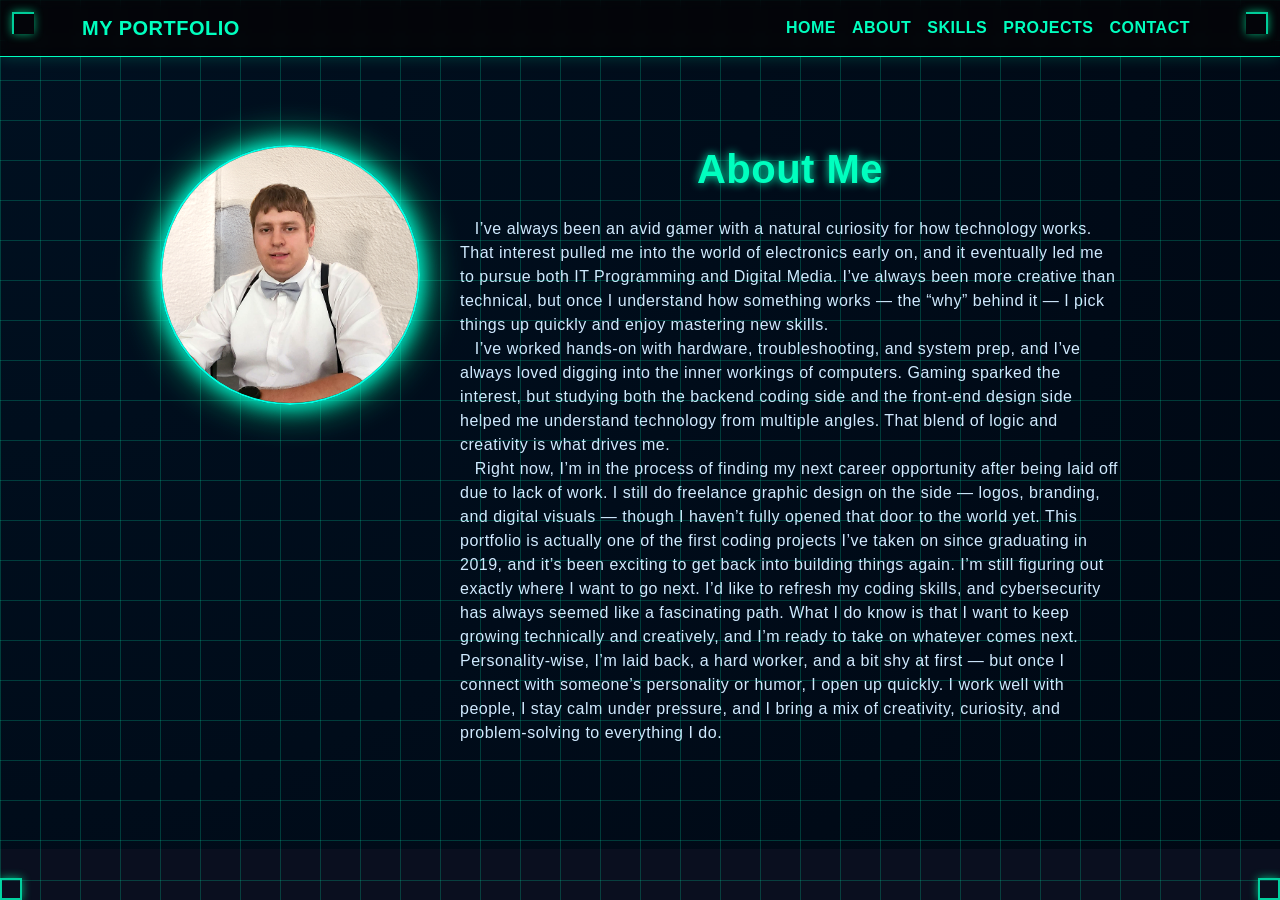
==== about.html @ a8672f32 "Initial clean commit" ====
<!-- rebuild pages -->
<!doctype html>
<html lang="en">
    <head>
        <meta charset="UTF-8" />
        <meta name="viewport" content="width=device-width, initial-scale=1.0" />
        <title>About - Portfolio</title>
        <link href="https://cdn.jsdelivr.net/npm/bootstrap@5.3.2/dist/css/bootstrap.min.css" rel="stylesheet" />
        <link rel="stylesheet" href="assets/css/global.css" />
        <link rel="stylesheet" href="assets/css/colors.css" />
        <link rel="stylesheet" href="assets/css/components.css" />
        <link rel="stylesheet" href="assets/css/Animations.css" />
    </head>
    <body class="about-page">
        <!-- NAVBAR (same on every page) -->
        <nav class="navbar navbar-expand-lg navbar-dark bg-dark">
            <div class="container">
                <a class="navbar-brand fw-bold" href="index.html">My Portfolio</a>
                <button class="navbar-toggler" type="button" data-bs-toggle="collapse" data-bs-target="#navMenu">
                    <span class="navbar-toggler-icon"></span>
                </button>

                <div class="collapse navbar-collapse" id="navMenu">
                    <ul class="navbar-nav ms-auto">
                        <li class="nav-item"><a class="nav-link active" href="index.html">Home</a></li>
                        <li class="nav-item"><a class="nav-link active" href="about.html">About</a></li>
                        <li class="nav-item"><a class="nav-link" href="skills.html">Skills</a></li>
                        <li class="nav-item"><a class="nav-link" href="projects.html">Projects</a></li>
                        <li class="nav-item"><a class="nav-link" href="contact.html">Contact</a></li>
                    </ul>
                </div>
            </div>
        </nav>
                <span class="corner tl"></span>
                <span class="corner tr"></span>
                <span class="corner bl"></span>
                <span class="corner br"></span>
        
        <section class="about-section py-5">
            <div class="about-container">
                <div class="about-photo">
                    <img src="assets/img/portrait.png" alt="Matthew Buennemeyer">
                </div>

                <div class="about-text">
                    <h1 class="fw-bold mb-4 text-center">About Me</h1>
                    <p>
                        &nbsp; &nbsp;I’ve always been an avid gamer with a natural curiosity for how technology works.
                        That interest pulled me into the world of electronics early on, and it eventually led me to
                        pursue both IT Programming and Digital Media. I’ve always been more creative than technical, but
                        once I understand how something works — the “why” behind it — I pick things up quickly and enjoy
                        mastering new skills.

                        <br />&nbsp; &nbsp;I’ve worked hands‑on with hardware, troubleshooting, and system prep, and
                        I’ve always loved digging into the inner workings of computers. Gaming sparked the interest, but
                        studying both the backend coding side and the front‑end design side helped me understand
                        technology from multiple angles. That blend of logic and creativity is what drives me.

                        <br />&nbsp; &nbsp;Right now, I’m in the process of finding my next career opportunity after
                        being laid off due to lack of work. I still do freelance graphic design on the side — logos,
                        branding, and digital visuals — though I haven’t fully opened that door to the world yet. This
                        portfolio is actually one of the first coding projects I’ve taken on since graduating in 2019,
                        and it’s been exciting to get back into building things again. I’m still figuring out exactly
                        where I want to go next. I’d like to refresh my coding skills, and cybersecurity has always
                        seemed like a fascinating path. What I do know is that I want to keep growing technically and
                        creatively, and I’m ready to take on whatever comes next. Personality‑wise, I’m laid back, a
                        hard worker, and a bit shy at first — but once I connect with someone’s personality or humor, I
                        open up quickly. I work well with people, I stay calm under pressure, and I bring a mix of
                        creativity, curiosity, and problem‑solving to everything I do. &nbsp;
                    </p>
                </div>
            </div>
        </section>
        <script src="https://cdn.jsdelivr.net/npm/bootstrap@5.3.2/dist/js/bootstrap.bundle.min.js"></script>
    </body>
</html>
---- assets/css/global.css ----
/* ===== GLOBAL STYLES + COLOR SYSTEM ===== */

/* Default (Home) Colors */
:root {
    --accent: #00eaff;
    --accent-soft: #0077ff;
    --text-glow: #00eaff;
    --bg-glow: #00eaff33;
}

/* HOME — Cyan / Blue */
.home-page {
    --accent: #00eaff;
    --accent-soft: #0077ff;
    --text-glow: #00eaff;
    --bg-glow: #00eaff33;
}

/* ABOUT — Teal / Green */
.about-page {
    --accent: #00ffbf;
    --accent-soft: #00d48f;
    --text-glow: #00ffbf;
    --bg-glow: #00ffbf33;
}

/* SKILLS — Purple / Blue */
.skills-page {
    --accent: #9d4dff;
    --accent-soft: #5f2cff;
    --text-glow: #b57aff;
    --bg-glow: #9d4dff33;
}

/* PROJECTS — Magenta / Pink */
.projects-page {
    --accent: #ff2ec4;
    --accent-soft: #ff6ad5;
    --text-glow: #ff4ed4;
    --bg-glow: #ff2ec433;
}

/* CONTACT — Blue / White */
.contact-page {
    --accent: #66ccff;
    --accent-soft: #ffffff;
    --text-glow: #ffffff;
    --bg-glow: #66ccff33;
}
/* commission — Blue / White */
.commission-page {
    --accent: #cfd8e3;
    --accent-soft: #e6eef7;
    --text-glow: #ffd28a;
    --bg-glow: #cfd8e3 ;
   
}
/* Background */
body {
    background: #0a0f1f;
    color: #d0eaff;
    font-family: 'Orbitron', sans-serif;
    letter-spacing: 0.5px;
}

/* Subtle animated grid */
body::before {
    content: "";
    position: fixed;
    top: 0; left: 0;
    width: 100%; height: 100%;
    background-image: 
        linear-gradient(var(--bg-glow) 1px, transparent 1px),
        linear-gradient(90deg, var(--bg-glow) 1px, transparent 1px);
    background-size: 40px 40px;
    pointer-events: none;
    animation: gridMove 20s linear infinite;
}

/* Navbar */
.navbar {
    background: rgba(0, 0, 0, 0.7) !important;
    backdrop-filter: blur(6px);
    border-bottom: 1px solid var(--accent);
    box-shadow: 0 0 15px var(--bg-glow);
}

.navbar-brand, .nav-link {
    color: var(--accent) !important;
    text-transform: uppercase;
    font-weight: 600;
}

.nav-link:hover {
    color: var(--text-glow) !important;
    text-shadow: 0 0 8px var(--accent);
}

/* Headings */
h1, h2, h3 {
    color: var(--text-glow);
    text-shadow: 0 0 10px var(--accent);
}

/* Section background */
section {
    background: radial-gradient(circle at top left, #001020, #000814);
    padding: 80px 0;
}

/* Hero Section */
.hero-section {
    display: flex;
    justify-content: center;
    align-items: center;
    padding: 120px 20px;
    text-align: center;
}

@media (max-width: 768px) {
    .corner {
        display: none;
    }
}
---- assets/css/colors.css ----

---- assets/css/components.css ----
/* ===== COMPONENTS ===== */

/* Cyber Card */
.cyber-card {
    position: relative;
    display: flex;
    align-items: center;
    justify-content: center;
    background: rgba(0, 20, 40, 0.85);
    border: 1px solid var(--accent);
    box-shadow: 0 0 15px var(--bg-glow);
    color: #d0eaff;
    text-transform: uppercase;
    font-weight: 600;
    letter-spacing: 1px;
    text-align: center;
    cursor: pointer;
    transition: 0.3s;
    height: 120px;
    overflow: visible;
}

/* Hologram Panel */
.holo-panel {
    position: absolute;
    left: 50%;
    top: 100%;
    transform: translateX(-50%);
    width: 100%;
    background: rgba(0, 255, 255, 0.08);
    border: 1px solid var(--accent);
    padding: 12px;
    margin-top: 10px;
    border-radius: 6px;
    color: var(--accent);
    text-shadow: 0 0 8px var(--accent);
    box-shadow: 0 0 20px var(--bg-glow);
    backdrop-filter: blur(4px);
    opacity: 0;
    pointer-events: none;
    transition:
        opacity 0.35s ease,
        transform 0.35s ease;
    font-size: 0.85rem;
    z-index: 10;
}

.cyber-card:hover .holo-panel {
    opacity: 1;
    transform: translateX(-50%) translateY(5px);
    animation: holoGlow 1.5s infinite alternate;
}

/* Buttons */
.btn-cyber {
    background: transparent;
    border: 2px solid var(--accent);
    color: var(--accent);
    text-transform: uppercase;
    padding: 12px 28px;
    font-weight: 600;
    letter-spacing: 1px;
    border-radius: 6px;
    transition: 0.3s;
    text-shadow: 0 0 8px var(--accent);
    box-shadow: 0 0 12px var(--bg-glow);
    animation: pulseGlow 2s infinite ease-in-out;
}

.btn-cyber:hover {
    background: var(--accent);
    color: #000;
    box-shadow: 0 0 15px var(--accent);
}

/* Hologram Card Header */
.holo-header .name {
    font-size: 3rem;
    color: var(--accent);
    text-shadow:
        0 0 15px var(--accent),
        0 0 30px var(--accent-soft);
    margin-bottom: 10px;
}

.holo-header .roles {
    font-size: 1.1rem;
    color: var(--text-glow);
    text-shadow: 0 0 8px var(--accent);
}

/* Bio */
.holo-body .bio {
    margin: 25px 0;
    color: #d0eaff;
    font-size: 1rem;
    line-height: 1.6;
}

/* Actions */
.holo-actions {
    display: flex;
    justify-content: center;
    gap: 20px;
    margin-top: 25px;
}

/* Corner Frames */
.corner {
    position: absolute;
    width: 22px;
    height: 22px;
    border: 2px solid var(--accent);
    opacity: 0.8;
    box-shadow: 0 0 10px var(--accent-soft);
}

.corner.tl {
    top: 12px;
    left: 12px;
    border-right: none;
    border-bottom: none;
}
.corner.tr {
    top: 12px;
    right: 12px;
    border-left: none;
    border-bottom: none;
}
.corner.bl,
.corner.br {
    position: fixed;
    bottom: 0;
    
}
.corner.bl {
    left: 0;
}

.corner.br {
    right: 0;
}
.about-container {
    display: flex;
    align-items: flex-start;
    gap: 40px;
    max-width: 1000px;
    margin: auto;
    padding: 40px 20px;
}

.about-photo img {
    width: 260px;
    height: 260px;
    border: 2px solid var(--accent);
    object-position: top;
    object-fit: cover;
    border-radius: 50%;
    box-shadow:
        0 0 20px var(--accent),
        0 0 40px var(--accent-soft),
        inset 0 0 20px var(--bg-glow);
    filter: brightness(1.15) contrast(1.1);
    animation: holoFloat 3s ease-in-out infinite alternate;
}

.about-text {
    flex: 1;
}
.carousel-item,
.carousel-item.active,
.carousel-item-next,
.carousel-item-prev {
    height: 360px;
    display: flex;
    justify-content: center;
    align-items: center;
    background: rgba(0, 0, 0, 0.6); /* semi‑opaque */
    border-radius: 12px;
}

.carousel-item iframe,
.carousel-item video {
    width: 100%;
    height: 100%;
    object-fit: cover;
}

/* Hide only the slides that are truly inactive */
.carousel-item:not(.active):not(.carousel-item-next):not(.carousel-item-prev) {
    display: none;
}

/* Uniform logo size */
.carousel-logo {
    width: 300px;
    height: 788px;
    object-fit: contain;
    padding: 10px;
    filter: drop-shadow(0 0 12px var(--accent));
    transition:
        transform 0.4s ease,
        filter 0.4s ease;
}

.carousel-logo:hover {
    transform: scale(1.05);
    filter: drop-shadow(0 0 20px var(--accent-soft));
}

#logoCarousel {
    background: rgba(199, 0, 172, 0.63); /* opaque panel */
    border-radius: 12px;
    padding: 20px;

    /* pink glow behind the panel */
    box-shadow:
        0 0 20px var(--accent),
        0 0 40px var(--accent-soft);
}

.carousel-slot {
    width: 300px;
    height: 788px;
    object-fit: contain;
    padding: 10px;
    filter: drop-shadow(0 0 12px var(--accent));
    transition:
        transform 0.4s ease,
        filter 0.4s ease;
}

.carousel-slot:hover {
    transform: scale(1.05);
    filter: drop-shadow(0 0 20px var(--accent-soft));
}

#slotCarousel {
    background: rgba(199, 0, 172, 0.63); /* opaque panel */
    border-radius: 12px;
    padding: 20px;

    /* pink glow behind the panel */
    box-shadow:
        0 0 20px var(--accent),
        0 0 40px var(--accent-soft);
}

.carousel-slot2 {
    width: 300px;
    height: 788px;
    object-fit: contain;
    padding: 10px;
    filter: drop-shadow(0 0 12px var(--accent));
    transition:
        transform 0.4s ease,
        filter 0.4s ease;
}

.carousel-slot2:hover {
    transform: scale(1.05);
    filter: drop-shadow(0 0 20px var(--accent-soft));
}

#slot2Carousel {
    background: rgba(199, 0, 172, 0.63); /* opaque panel */
    border-radius: 12px;
    padding: 20px;

    /* pink glow behind the panel */
    box-shadow:
        0 0 20px var(--accent),
        0 0 40px var(--accent-soft);
}
:root {
    --accent: #cfd8e3;
    --accent-soft: #e6eef7;
    --text-glow: 0 0 10px #cfd8e3, 0 0 20px #e6eef7;
    --bg-glow: 0 0 16px #cfd8e3, 0 0 32px #e6eef7;
}

.commission-form {
    width: 100%;
    max-width: 600px;
    margin: 40px auto;
    padding: 30px;
    /* OPAQUE BACKGROUND */
    background: rgba(0, 0, 0, 0.85); /* darker, easier to read */

    border-radius: 12px;
    box-shadow: var(--bg-glow);
    display: flex;
    flex-direction: column;
    gap: 15px;
    backdrop-filter: blur(6px); /* optional: adds a frosted cyber look */
}
/* Dropdown options */
.commission-form select option {
    background: rgba(0, 0, 0, 0.95); /* dark dropdown list */
    color: var(--accent); /* silver text */
}

.commission-form h2 {
    color: var(--accent);
    text-shadow: var(--text-glow);
    margin-bottom: 10px;
    text-align: center;
}

.commission-form label {
    color: var(--accent);
    text-shadow: var(--text-glow);
    font-size: 0.9rem;
}

.commission-form input,
.commission-form select,
.commission-form textarea {
    background: rgba(255, 255, 255, 0.05);
    border: 1px solid var(--accent);
    border-radius: 8px;
    padding: 10px;
    color: white;
    outline: none;
    box-shadow: 0 0 8px rgba(207, 216, 227, 0.2);
    transition: 0.3s ease;
}

.commission-form input:focus,
.commission-form select:focus,
.commission-form textarea:focus {
    box-shadow: var(--bg-glow);
}

.commission-form button {
    margin-top: 10px;
    padding: 12px;
    background: var(--accent);
    color: black;
    font-weight: bold;
    border: none;
    border-radius: 8px;
    cursor: pointer;
    box-shadow: var(--bg-glow);
    transition: 0.3s ease;
}

.commission-form button:hover {
    transform: scale(1.05);
    box-shadow:
        0 0 24px var(--accent),
        0 0 48px var(--accent-soft);
}
.video-card {
    background: #0d0d0d;
    border: 1px solid var(--accent);
    border-radius: 10px;
    padding: 10px;
    box-shadow: 0 0 15px var(--accent-soft);
    transition:
        transform 0.3s ease,
        box-shadow 0.3s ease;
}

.video-card:hover {
    transform: translateY(-5px);
    box-shadow: 0 0 25px var(--accent);
}

.video-title {
    text-align: center;
    margin-top: 10px;
    color: var(--accent);
    font-weight: bold;
    text-shadow: 0 0 8px var(--accent-soft);
}

.enlarged-image {
    max-width: 90vw;
    max-height: 90vh;
    width: auto;
    height: auto;
    display: block;
    margin: 0 auto;
    object-fit: contain;
}
---- assets/css/Animations.css ----
/* ===== ANIMATIONS ===== */

@keyframes holoFloat {
    from { transform: translateY(1px); }
    to { transform: translateY(-8px); }
}

@keyframes pulseGlow {
    0% { box-shadow: 0 0 10px #00eaff55, 0 0 20px #00eaff33; }
    50% { box-shadow: 0 0 20px #00eaffaa, 0 0 40px #00eaff66; }
    100% { box-shadow: 0 0 10px #00eaff55, 0 0 20px #00eaff33; }
}

@keyframes gridMove {
    from { transform: translateY(0); }
    to { transform: translateY(40px); }
}

@keyframes holoGlow {
    from { box-shadow: 0 0 10px #00eaff55; }
    to { box-shadow: 0 0 25px #00eaffaa; }
}
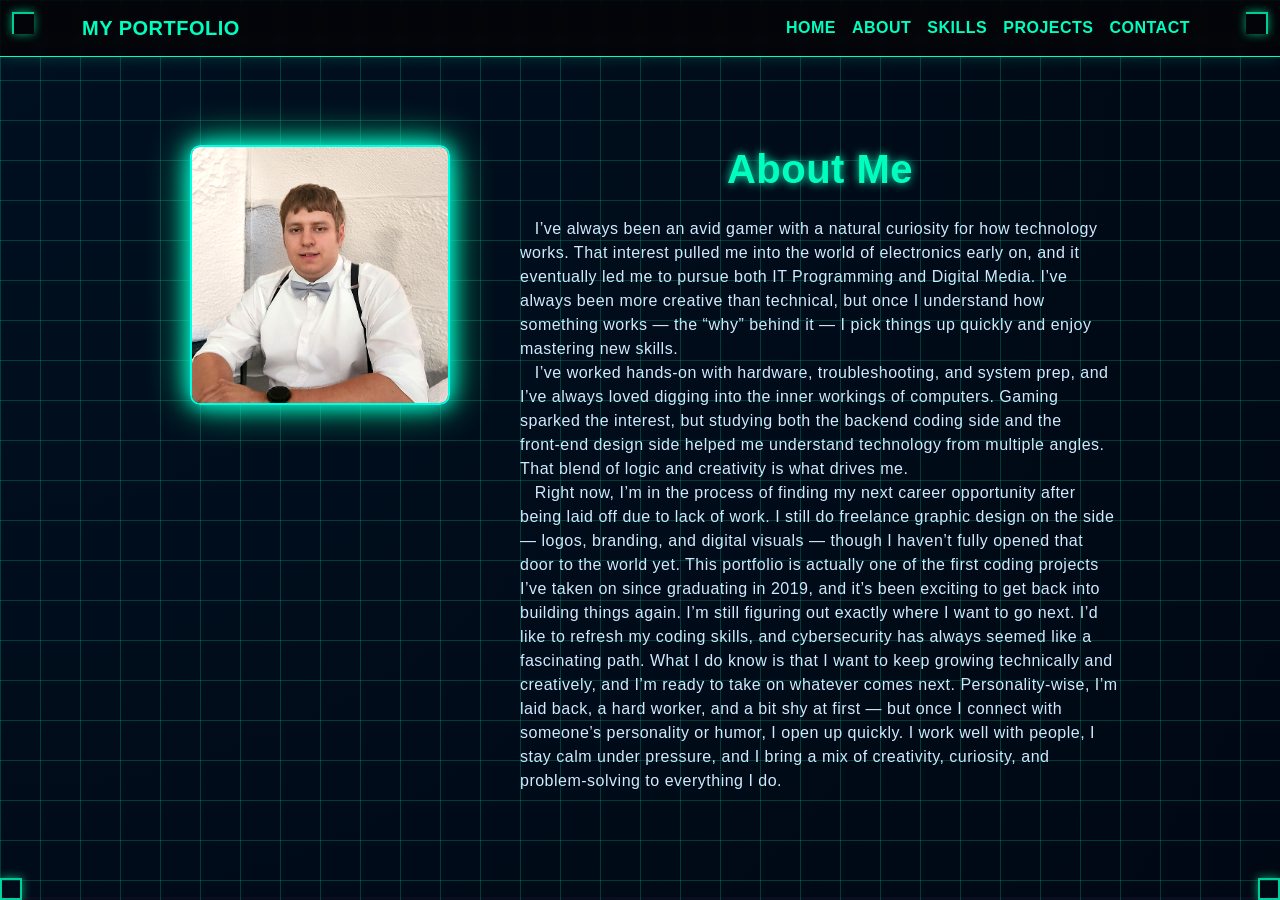
==== commit 044881c5: "fixed the about page and skills page to be more responsive and look better on mobile devices. Also f" ====
--- a/about.html
+++ b/about.html
@@ -38,11 +38,11 @@
         
         <section class="about-section py-5">
             <div class="about-container">
-                <div class="about-photo">
+                <div class="about-photo col-lg-4 col-md-5 col-12 mb-4 text-center">
                     <img src="assets/img/portrait.png" alt="Matthew Buennemeyer">
                 </div>
 
-                <div class="about-text">
+                <div class="about-text col-lg-8 col-md-7 col-12">
                     <h1 class="fw-bold mb-4 text-center">About Me</h1>
                     <p>
                         &nbsp; &nbsp;I’ve always been an avid gamer with a natural curiosity for how technology works.
--- a/assets/css/components.css
+++ b/assets/css/components.css
@@ -2,6 +2,10 @@
 
 /* Cyber Card */
 .cyber-card {
+    word-wrap: break-word;
+    overflow-wrap: break-word;
+    hyphens: auto;
+    white-space: normal;
     position: relative;
     display: flex;
     align-items: center;
@@ -155,7 +159,7 @@
     border: 2px solid var(--accent);
     object-position: top;
     object-fit: cover;
-    border-radius: 50%;
+    border-radius: 10px;
     box-shadow:
         0 0 20px var(--accent),
         0 0 40px var(--accent-soft),
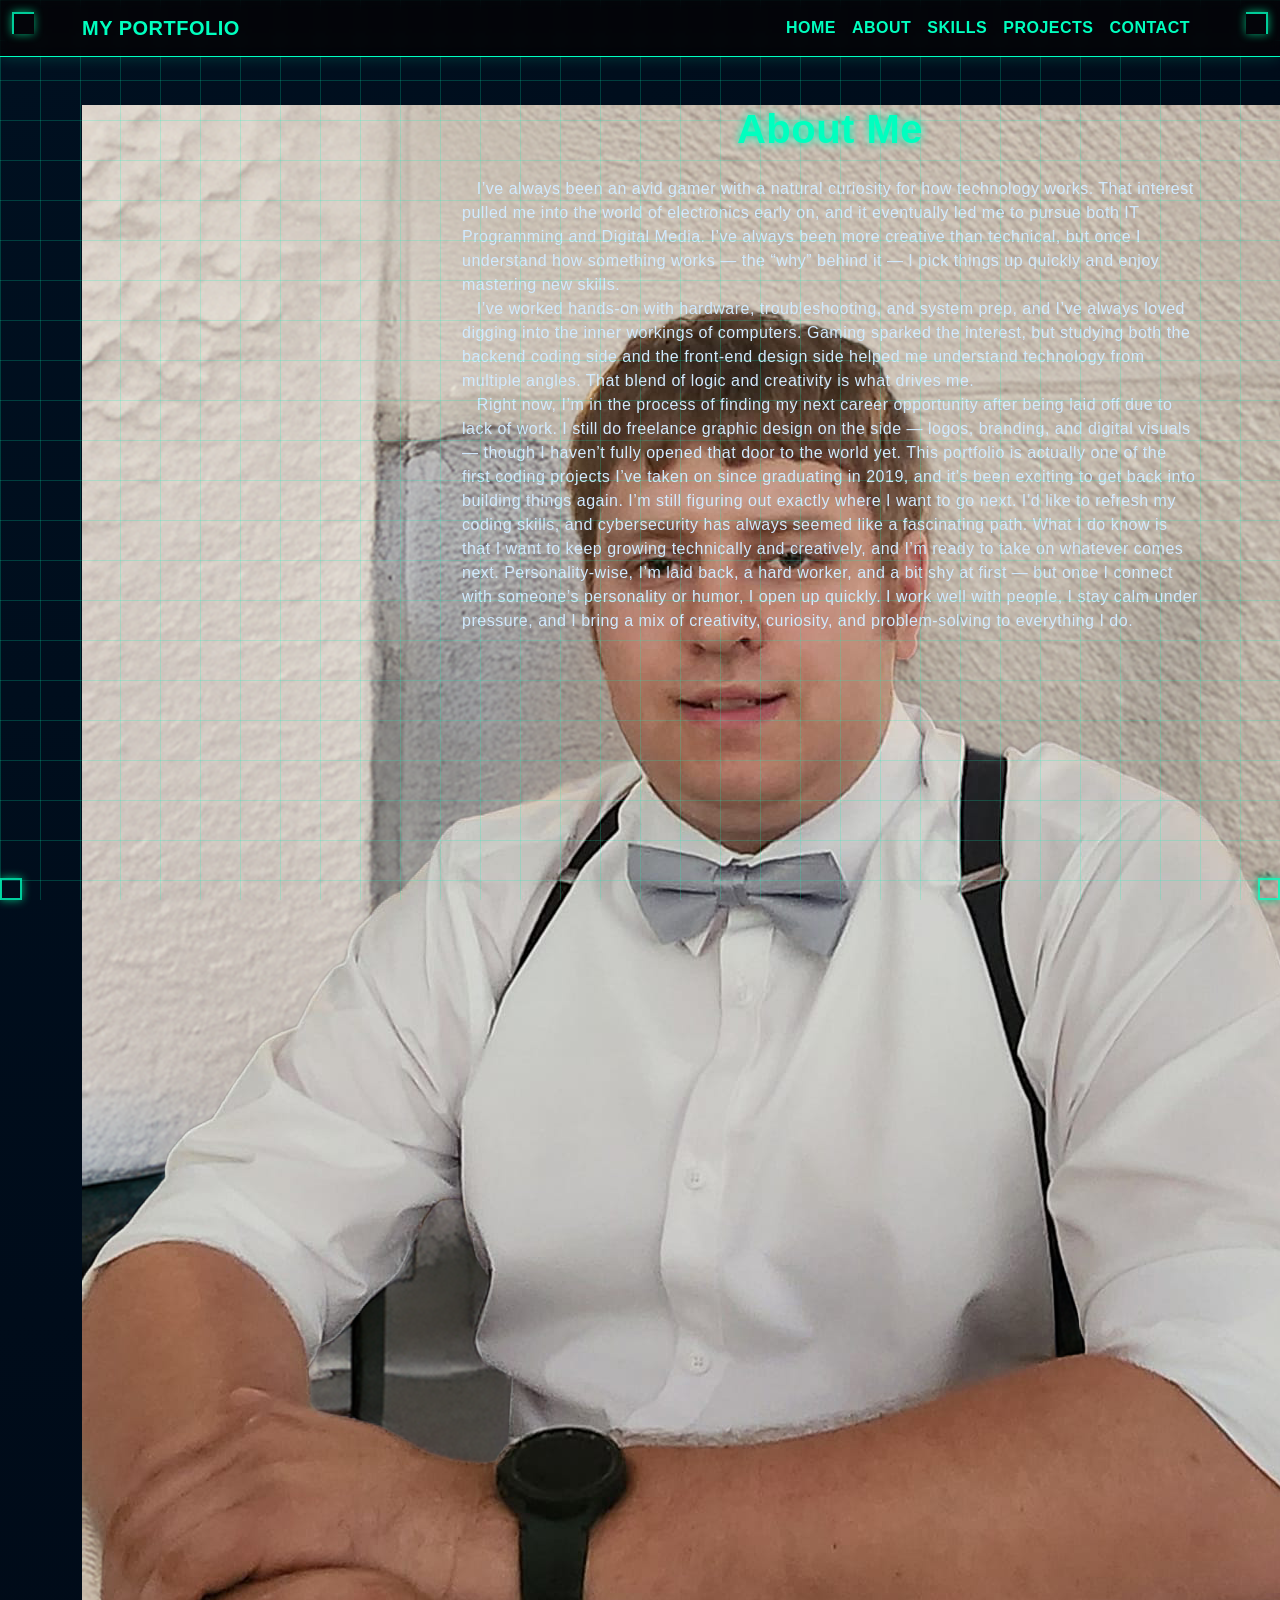
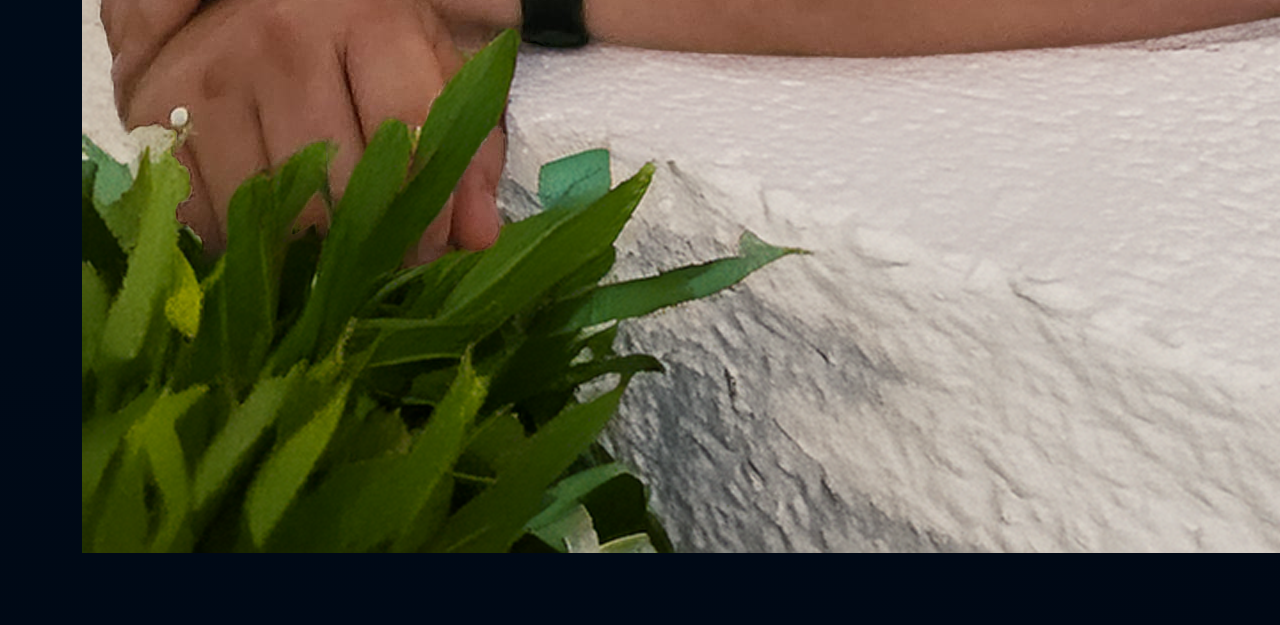
==== commit 9842dc63: "fixed the images to structure better on mobile instead of overflowing." ====
--- a/about.html
+++ b/about.html
@@ -1,4 +1,3 @@
-<!-- rebuild pages -->
 <!doctype html>
 <html lang="en">
     <head>
@@ -37,14 +36,18 @@
                 <span class="corner br"></span>
         
         <section class="about-section py-5">
-            <div class="about-container">
-                <div class="about-photo col-lg-4 col-md-5 col-12 mb-4 text-center">
-                    <img src="assets/img/portrait.png" alt="Matthew Buennemeyer">
-                </div>
+    <div class="container">
+        <div class="row align-items-start">
 
-                <div class="about-text col-lg-8 col-md-7 col-12">
-                    <h1 class="fw-bold mb-4 text-center">About Me</h1>
-                    <p>
+            <!-- Image column -->
+            <div class="col-lg-4 col-md-5 col-12 mb-4 text-center">
+                <img src="assets/img/portrait.png" alt="Matthew Buennemeyer" class="about-photo">
+            </div>
+
+            <!-- Text column -->
+            <div class="col-lg-8 col-md-7 col-12">
+                <h1 class="fw-bold mb-4 text-center">About Me</h1>
+                <p>
                         &nbsp; &nbsp;I’ve always been an avid gamer with a natural curiosity for how technology works.
                         That interest pulled me into the world of electronics early on, and it eventually led me to
                         pursue both IT Programming and Digital Media. I’ve always been more creative than technical, but
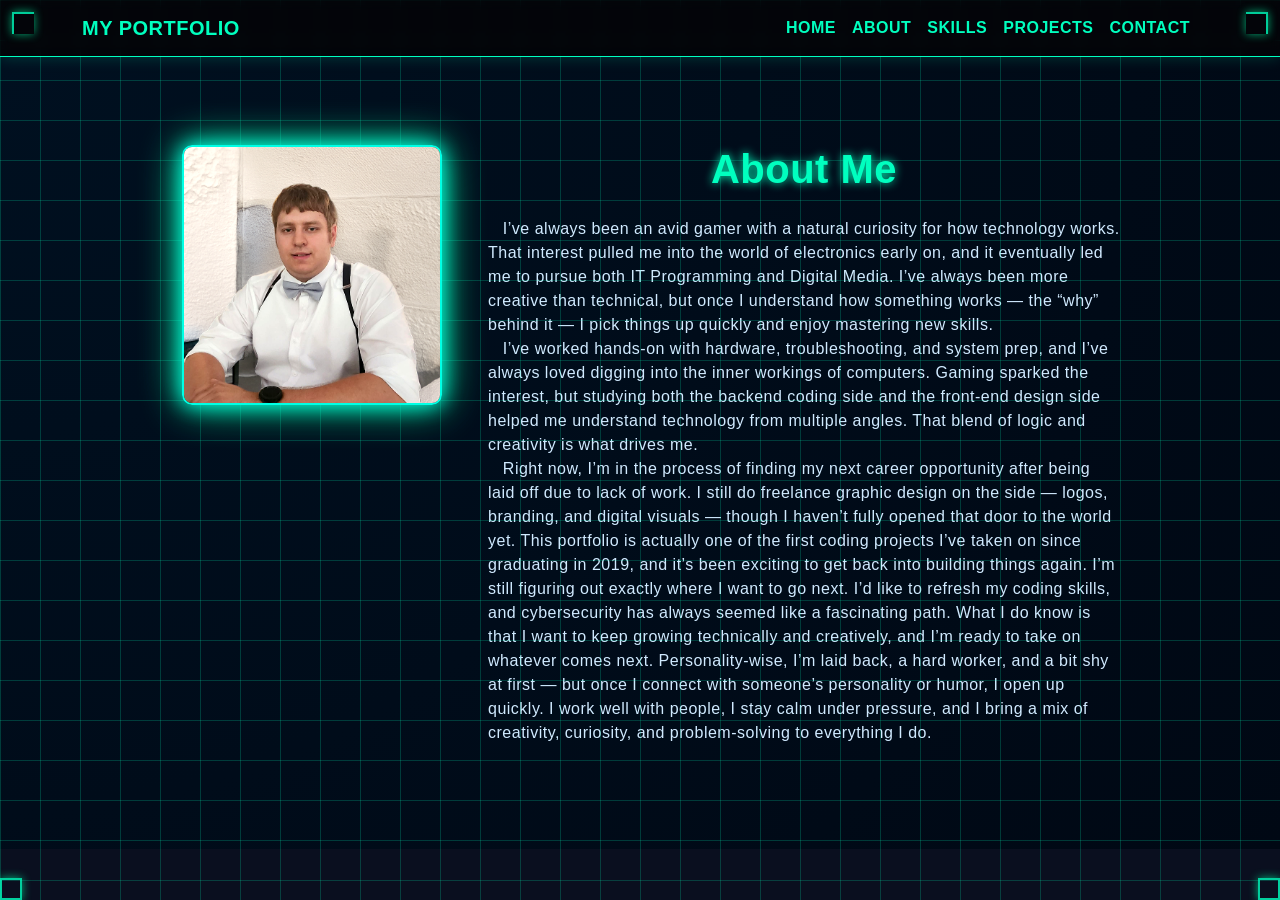
==== commit 7c82900e: "same as last commit." ====
--- a/about.html
+++ b/about.html
@@ -36,11 +36,11 @@
                 <span class="corner br"></span>
         
         <section class="about-section py-5">
-    <div class="container">
+    <div class="about-container">
         <div class="row align-items-start">
 
             <!-- Image column -->
-            <div class="col-lg-4 col-md-5 col-12 mb-4 text-center">
+            <div class="about-photo col-lg-4 col-md-5 col-12 mb-4 text-center">
                 <img src="assets/img/portrait.png" alt="Matthew Buennemeyer" class="about-photo">
             </div>
 
